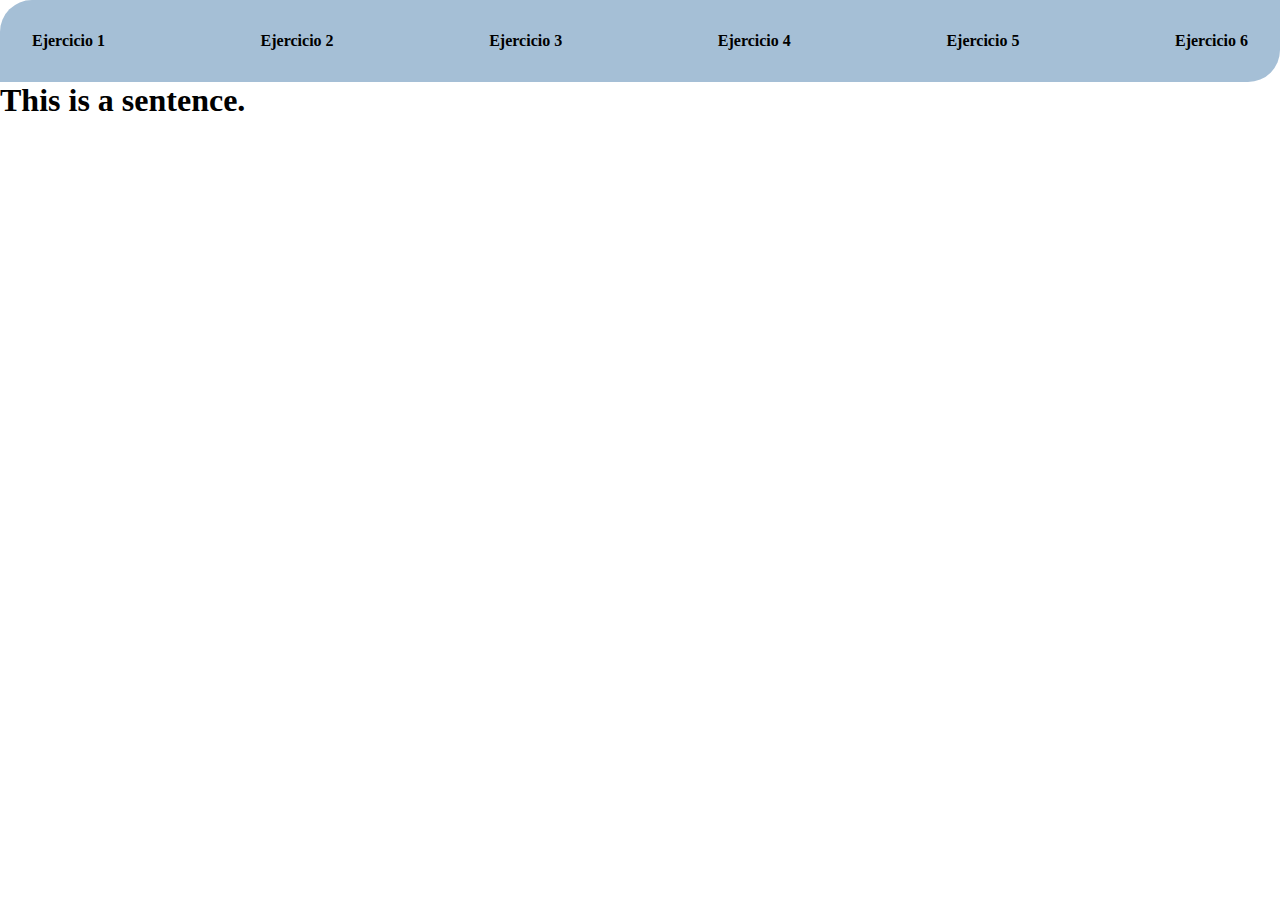
==== index.html @ e39f0c26 "first commit" ====
<!DOCTYPE html>
<html lang="en">
<head>
    <meta charset="UTF-8">
    <meta name="viewport" content="width=device-width, initial-scale=1.0">
    <title>Document</title>
    <link rel="stylesheet" href="./assets/styles/ejercicios.css">
</head>
<body>


    <header>
        
        
    </header>

    <main>

       
        
    </main>

    <script src="./assets/js/Navegacion.js"></script>
    <script src="./assets/js/Exercise1.js"></script>
    <script src="./assets/js/Exercise2.js"></script>
    <script src="./assets/js/Exercise3.js"></script>
    <script src="./assets/js/Exercise4.js"></script>
    <script src="./assets/js/Exercise5.js"></script>
    <script src="./assets/js/Exercise6.js"></script>

</body>
</html>
---- assets/styles/ejercicios.css ----
*{
    margin: 0;
    padding: 0;
    box-sizing: border-box;
}



nav
{
    padding: 2rem;
    text-align: center;
    background-color: #a5bfd6;
    border-radius: 2rem 0rem;

    display: flex;
    justify-content: space-between;
}

a{
    text-decoration: none;
    color: #000;
    font-weight: bold;
    
}

a:hover{
    text-decoration: underline overline 0.2rem #df732c;
    color: #df732c;
}





.container {
    display: inline-block;
    cursor: pointer;
  }
  
  .bar1, .bar2, .bar3 {
    width: 35px;
    height: 5px;
    background-color: #333;
    margin: 6px 0;
    transition: 0.4s;
  }
  
  /* Rotate first bar */
  .change .bar1 {
    transform: translate(0, 11px) rotate(-45deg);
  }
  
  /* Fade out the second bar */
  .change .bar2 {opacity: 0;}
  
  /* Rotate last bar */
  .change .bar3 {
    transform: translate(0, -11px) rotate(45deg);
  }
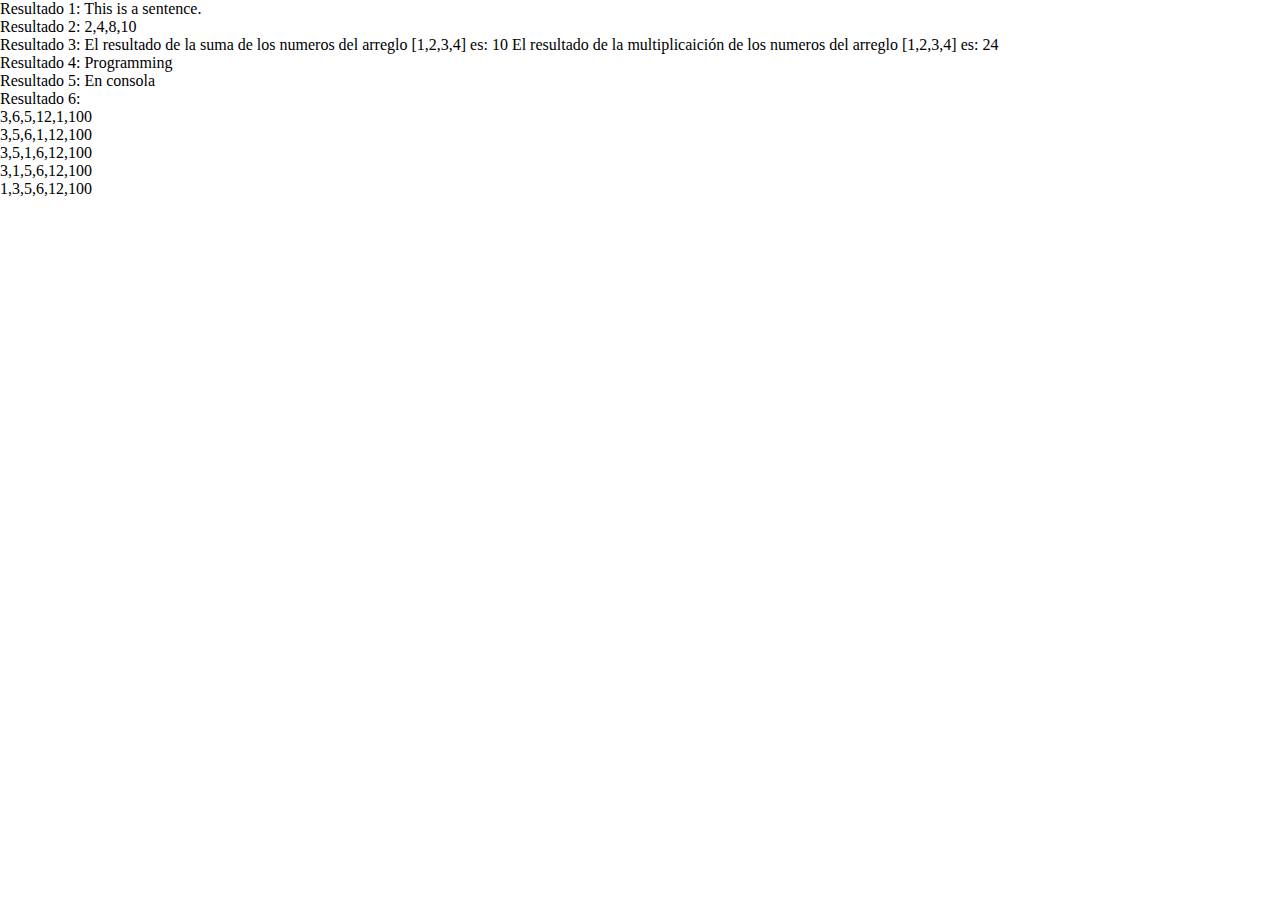
==== commit 7d30e918: "Agregando los resultados al DOM" ====
--- a/index.html
+++ b/index.html
@@ -20,7 +20,6 @@
         
     </main>
 
-    <script src="./assets/js/Navegacion.js"></script>
     <script src="./assets/js/Exercise1.js"></script>
     <script src="./assets/js/Exercise2.js"></script>
     <script src="./assets/js/Exercise3.js"></script>
